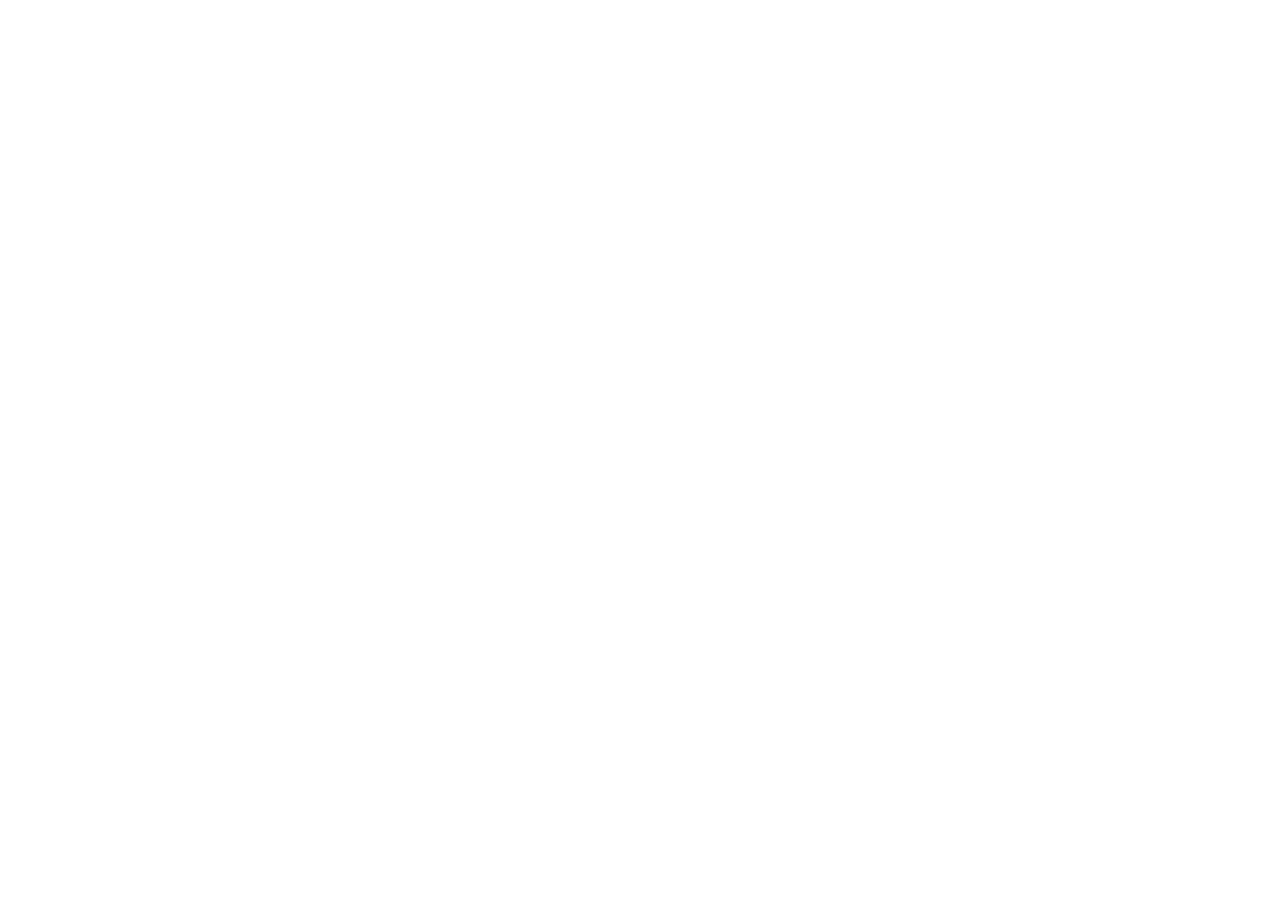
==== index.html @ c0f92ece "adds index html" ====
<!DOCTYPE html>
<html lang="en">

<head>
    <meta charset="UTF-8">
    <meta name="viewport" content="width=device-width, initial-scale=1.0">
    <title>U1-W1-D3 CSS</title>
</head>

<body>

</body>

</html>
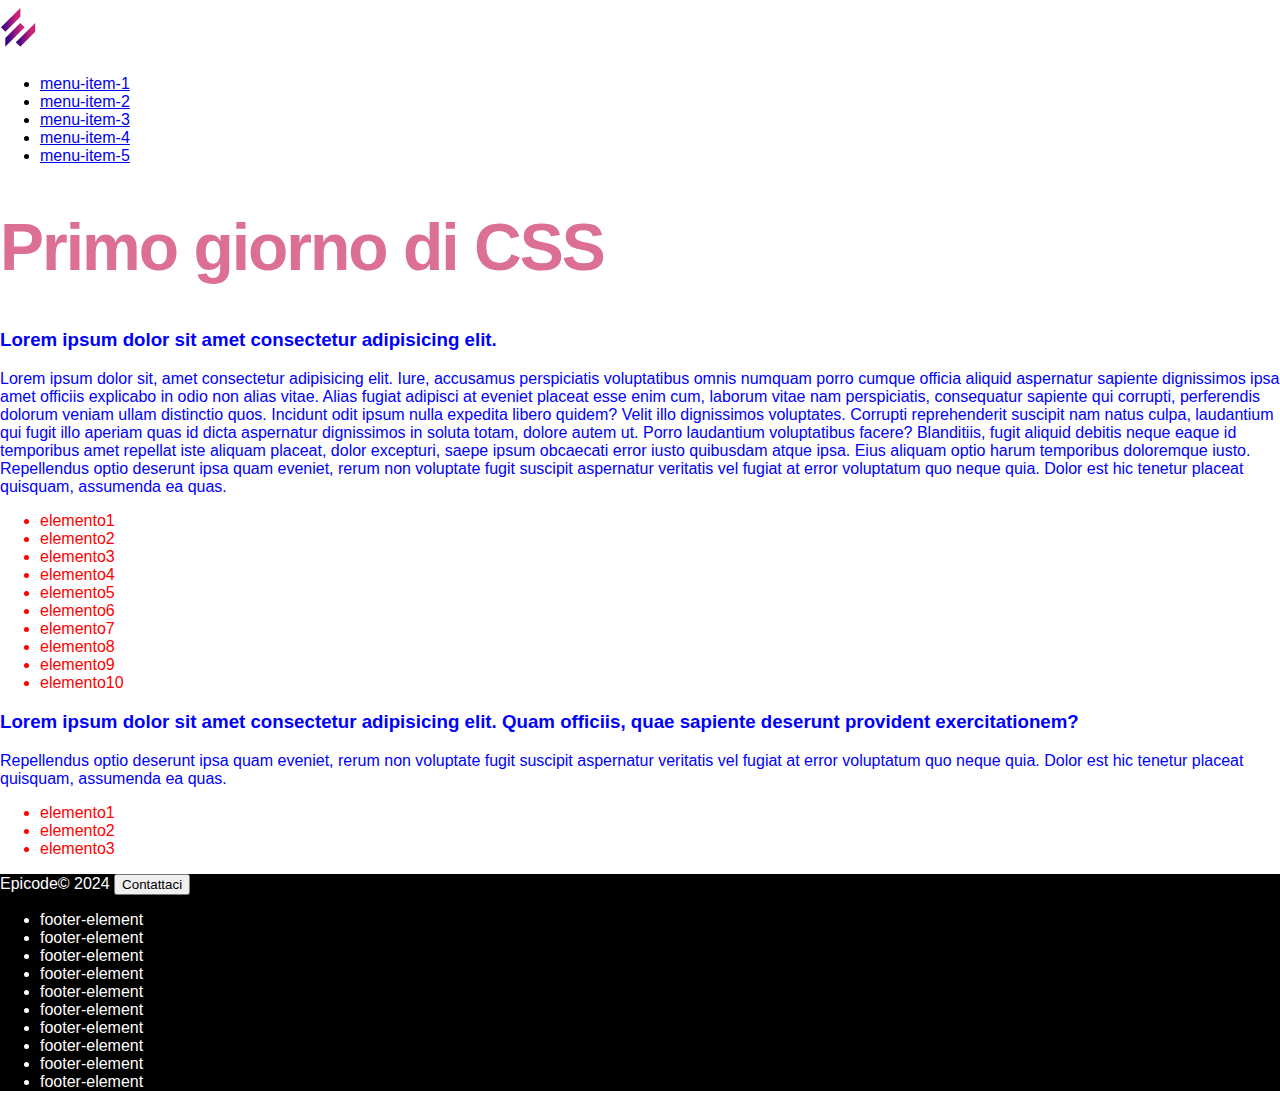
==== commit 4a9bae3a: "adds 3 CSS import methods" ====
--- a/index.html
+++ b/index.html
@@ -5,10 +5,129 @@
     <meta charset="UTF-8">
     <meta name="viewport" content="width=device-width, initial-scale=1.0">
     <title>U1-W1-D3 CSS</title>
+
+    <!-- DRY - Don't Repeat Yourself -->
+    <style>
+        /* 2) questo è come fosse un foglio di stile integrato però nell'html */
+
+        h1 {
+            color: palevioletred;
+            font-size: 66px;
+            letter-spacing: -2px;
+        }
+
+        h2 {
+            color: aqua;
+        }
+    </style>
+
+    <!-- 3) STILE ESTERNO -->
+    <link rel="stylesheet" href="./assets/css/style.css">
 </head>
+
+<!-- 
+APPLICARE STILI CSS
+
+1) INLINE - attributo style sul tag
+2) STILE INCORPORATO - tag <style> dentro <head>
+3) STILE ESTERNO - foglio di stile CSS in un file esterno importato nel tag head
+
+-->
 
 <body>
 
+    <header>
+        <img src="./assets/imgs/epicode-logo.svg" alt="epicode logo">
+
+        <nav>
+            <ul>
+                <li><a href="#">menu-item-1</a></li>
+                <li><a href="#">menu-item-2</a></li>
+                <li><a href="#">menu-item-3</a></li>
+                <li><a href="#">menu-item-4</a></li>
+                <li><a href="#">menu-item-5</a></li>
+            </ul>
+        </nav>
+    </header>
+
+    <main>
+
+        <h1>Primo giorno di CSS</h1>
+
+        <article>
+            <h3>Lorem ipsum dolor sit amet consectetur adipisicing elit. </h3>
+
+            <p>Lorem ipsum dolor sit, amet consectetur adipisicing elit. Iure, accusamus perspiciatis voluptatibus omnis
+                numquam
+                porro cumque officia aliquid aspernatur sapiente dignissimos ipsa amet officiis explicabo in odio non
+                alias
+                vitae.
+                Alias fugiat adipisci at eveniet placeat esse enim cum, laborum vitae nam perspiciatis, consequatur
+                sapiente
+                qui
+                corrupti, perferendis dolorum veniam ullam distinctio quos. Incidunt odit ipsum nulla expedita libero
+                quidem?
+                Velit illo dignissimos voluptates. Corrupti reprehenderit suscipit nam natus culpa, laudantium qui fugit
+                illo
+                aperiam quas id dicta aspernatur dignissimos in soluta totam, dolore autem ut. Porro laudantium
+                voluptatibus
+                facere?
+                Blanditiis, fugit aliquid debitis neque eaque id temporibus amet repellat iste aliquam placeat, dolor
+                excepturi,
+                saepe ipsum obcaecati error iusto quibusdam atque ipsa. Eius aliquam optio harum temporibus doloremque
+                iusto.
+                Repellendus optio deserunt ipsa quam eveniet, rerum non voluptate fugit suscipit aspernatur veritatis
+                vel
+                fugiat
+                at error voluptatum quo neque quia. Dolor est hic tenetur placeat quisquam, assumenda ea quas.</p>
+            <ul>
+                <li>elemento1</li>
+                <li>elemento2</li>
+                <li>elemento3</li>
+                <li>elemento4</li>
+                <li>elemento5</li>
+                <li>elemento6</li>
+                <li>elemento7</li>
+                <li>elemento8</li>
+                <li>elemento9</li>
+                <li>elemento10</li>
+            </ul>
+        </article>
+        <article>
+            <h3>Lorem ipsum dolor sit amet consectetur adipisicing elit. Quam officiis, quae sapiente deserunt provident
+                exercitationem? </h3>
+
+            <p>
+                Repellendus optio deserunt ipsa quam eveniet, rerum non voluptate fugit suscipit aspernatur veritatis
+                vel
+                fugiat
+                at error voluptatum quo neque quia. Dolor est hic tenetur placeat quisquam, assumenda ea quas.</p>
+            <ul>
+                <li>elemento1</li>
+                <li>elemento2</li>
+                <li>elemento3</li>
+            </ul>
+        </article>
+    </main>
+    <!-- 1) Stile in linea -->
+    <footer style="background-color: black; color: white;">
+        Epicode&copy; 2024
+
+        <button>Contattaci</button>
+
+        <ul>
+            <li>footer-element</li>
+            <li>footer-element</li>
+            <li>footer-element</li>
+            <li>footer-element</li>
+            <li>footer-element</li>
+            <li>footer-element</li>
+            <li>footer-element</li>
+            <li>footer-element</li>
+            <li>footer-element</li>
+            <li>footer-element</li>
+        </ul>
+    </footer>
 </body>
 
 </html>--- a/assets/css/style.css
+++ b/assets/css/style.css
@@ -0,0 +1,12 @@
+body {
+  margin: 0;
+  font-family: "Segoe UI", Tahoma, Geneva, Verdana, sans-serif;
+}
+
+article {
+  color: blue;
+}
+
+article ul {
+  color: red;
+}
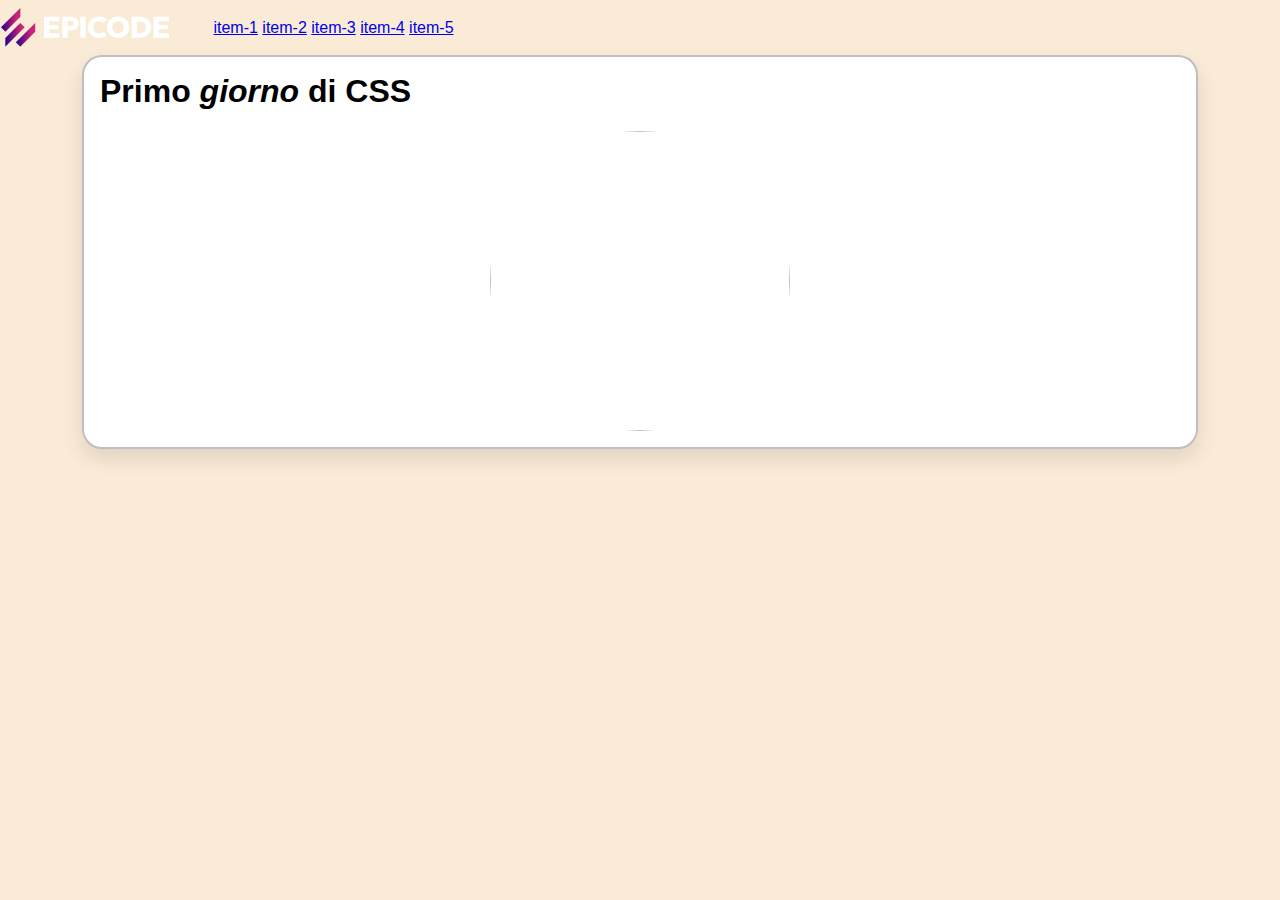
==== commit 013db868: "adds layout example" ====
--- a/index.html
+++ b/index.html
@@ -4,35 +4,15 @@
 <head>
     <meta charset="UTF-8">
     <meta name="viewport" content="width=device-width, initial-scale=1.0">
-    <title>U1-W1-D3 CSS</title>
 
-    <!-- DRY - Don't Repeat Yourself -->
-    <style>
-        /* 2) questo è come fosse un foglio di stile integrato però nell'html */
+    <link rel="stylesheet" href="https://cdnjs.cloudflare.com/ajax/libs/font-awesome/5.15.4/css/all.min.css"
+        integrity="sha512-1ycn6IcaQQ40/MKBW2W4Rhis/DbILU74C1vSrLJxCq57o941Ym01SwNsOMqvEBFlcgUa6xLiPY/NS5R+E6ztJQ=="
+        crossorigin="anonymous" referrerpolicy="no-referrer" />
 
-        h1 {
-            color: palevioletred;
-            font-size: 66px;
-            letter-spacing: -2px;
-        }
+    <link rel="stylesheet" href="./assets/css/style.css">
 
-        h2 {
-            color: aqua;
-        }
-    </style>
-
-    <!-- 3) STILE ESTERNO -->
-    <link rel="stylesheet" href="./assets/css/style.css">
+    <title>Layout in CSS</title>
 </head>
-
-<!-- 
-APPLICARE STILI CSS
-
-1) INLINE - attributo style sul tag
-2) STILE INCORPORATO - tag <style> dentro <head>
-3) STILE ESTERNO - foglio di stile CSS in un file esterno importato nel tag head
-
--->
 
 <body>
 
@@ -41,93 +21,22 @@
 
         <nav>
             <ul>
-                <li><a href="#">menu-item-1</a></li>
-                <li><a href="#">menu-item-2</a></li>
-                <li><a href="#">menu-item-3</a></li>
-                <li><a href="#">menu-item-4</a></li>
-                <li><a href="#">menu-item-5</a></li>
+                <li><a href="#">item-1</a></li>
+                <li><a href="#">item-2</a></li>
+                <li><a href="#">item-3</a></li>
+                <li><a href="#">item-4</a></li>
+                <li><a href="#">item-5</a></li>
             </ul>
         </nav>
     </header>
 
     <main>
+        <h1>Primo <em>giorno</em> di <span>CSS</span></h1>
 
-        <h1>Primo giorno di CSS</h1>
+        <img src="https://images.unsplash.com/photo-1719937051176-9b98352a6cf4?q=80&w=2072&auto=format&fit=crop&ixlib=rb-4.0.3&ixid=M3wxMjA3fDF8MHxwaG90by1wYWdlfHx8fGVufDB8fHx8fA%3D%3D"
+            width="300" height="300">
+    </main>
 
-        <article>
-            <h3>Lorem ipsum dolor sit amet consectetur adipisicing elit. </h3>
-
-            <p>Lorem ipsum dolor sit, amet consectetur adipisicing elit. Iure, accusamus perspiciatis voluptatibus omnis
-                numquam
-                porro cumque officia aliquid aspernatur sapiente dignissimos ipsa amet officiis explicabo in odio non
-                alias
-                vitae.
-                Alias fugiat adipisci at eveniet placeat esse enim cum, laborum vitae nam perspiciatis, consequatur
-                sapiente
-                qui
-                corrupti, perferendis dolorum veniam ullam distinctio quos. Incidunt odit ipsum nulla expedita libero
-                quidem?
-                Velit illo dignissimos voluptates. Corrupti reprehenderit suscipit nam natus culpa, laudantium qui fugit
-                illo
-                aperiam quas id dicta aspernatur dignissimos in soluta totam, dolore autem ut. Porro laudantium
-                voluptatibus
-                facere?
-                Blanditiis, fugit aliquid debitis neque eaque id temporibus amet repellat iste aliquam placeat, dolor
-                excepturi,
-                saepe ipsum obcaecati error iusto quibusdam atque ipsa. Eius aliquam optio harum temporibus doloremque
-                iusto.
-                Repellendus optio deserunt ipsa quam eveniet, rerum non voluptate fugit suscipit aspernatur veritatis
-                vel
-                fugiat
-                at error voluptatum quo neque quia. Dolor est hic tenetur placeat quisquam, assumenda ea quas.</p>
-            <ul>
-                <li>elemento1</li>
-                <li>elemento2</li>
-                <li>elemento3</li>
-                <li>elemento4</li>
-                <li>elemento5</li>
-                <li>elemento6</li>
-                <li>elemento7</li>
-                <li>elemento8</li>
-                <li>elemento9</li>
-                <li>elemento10</li>
-            </ul>
-        </article>
-        <article>
-            <h3>Lorem ipsum dolor sit amet consectetur adipisicing elit. Quam officiis, quae sapiente deserunt provident
-                exercitationem? </h3>
-
-            <p>
-                Repellendus optio deserunt ipsa quam eveniet, rerum non voluptate fugit suscipit aspernatur veritatis
-                vel
-                fugiat
-                at error voluptatum quo neque quia. Dolor est hic tenetur placeat quisquam, assumenda ea quas.</p>
-            <ul>
-                <li>elemento1</li>
-                <li>elemento2</li>
-                <li>elemento3</li>
-            </ul>
-        </article>
-    </main>
-    <!-- 1) Stile in linea -->
-    <footer style="background-color: black; color: white;">
-        Epicode&copy; 2024
-
-        <button>Contattaci</button>
-
-        <ul>
-            <li>footer-element</li>
-            <li>footer-element</li>
-            <li>footer-element</li>
-            <li>footer-element</li>
-            <li>footer-element</li>
-            <li>footer-element</li>
-            <li>footer-element</li>
-            <li>footer-element</li>
-            <li>footer-element</li>
-            <li>footer-element</li>
-        </ul>
-    </footer>
 </body>
 
 </html>--- a/assets/css/style.css
+++ b/assets/css/style.css
@@ -1,12 +1,38 @@
 body {
   margin: 0;
   font-family: "Segoe UI", Tahoma, Geneva, Verdana, sans-serif;
+  background-color: antiquewhite;
 }
 
-article {
-  color: blue;
+h1 {
+  margin-top: 0;
 }
 
-article ul {
-  color: red;
+header img {
+  vertical-align: middle;
 }
+
+nav {
+  display: inline-block;
+  vertical-align: middle;
+}
+
+ul li {
+  display: inline-block;
+}
+
+main {
+  background-color: white;
+  max-width: 1080px;
+  margin-inline: auto;
+  padding: 1rem;
+  border-radius: 20px;
+  box-shadow: 0 10px 20px rgb(0 0 0 / 10%);
+  border: 2px solid rgb(0 0 0 / 25%);
+}
+
+main img {
+  display: block;
+  margin-inline: auto;
+  border-radius: 50%;
+}
